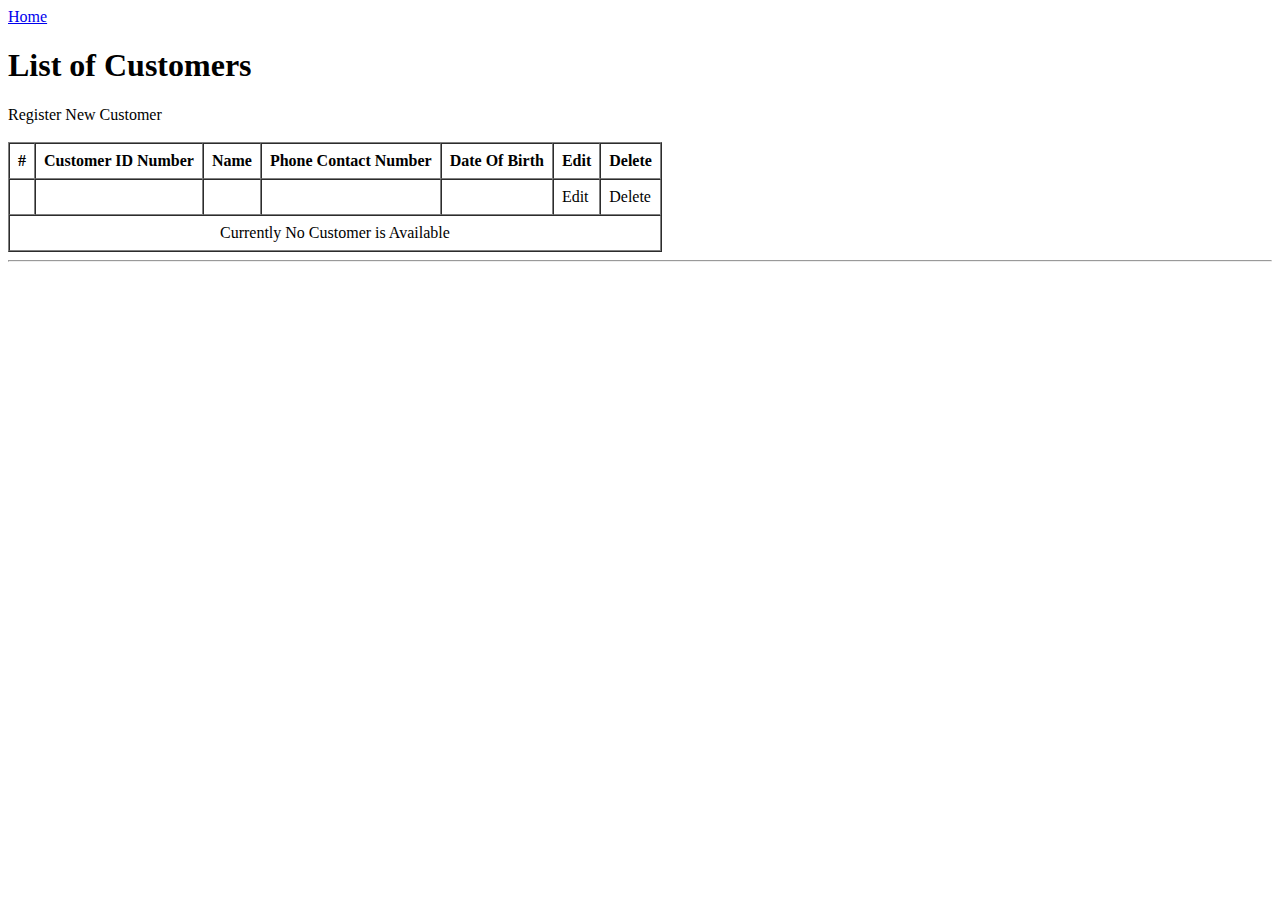
==== src/main/resources/templates/customer/list.html @ 07ccfce9 "message" ====
<!DOCTYPE html>
<html lang="en" xmlns:th="http://www.thymeleaf.org">
<head>
    <meta charset="UTF-8">
    <title>CRM System</title>
</head>
<body>
<div style="width: 100%;">
    <div><a href="/">Home</a></div>
    <div>
        <h1>List of Customers</h1>
        <a th:href="@{/customers/new}">Register New Customer</a><br><br>
    </div>
    <!--  search-->
    <!--        <div>-->
    <!--            <from action="/book/search">-->
    <!--                <fieldset>-->
    <!--                    <input style="width: 200px;" id="searchString" name="searchString" type="text" th:value="${searchString}" placeholder="Enter a string to search">-->
    <!--                <button id="btnSearch" type="submit">Search</button>-->
    <!--                </fieldset>-->
    <!--            </from>-->
    <!--        </div>-->
    <!-- list of books-->


    <div>
        <table border="1" cellpadding="8" cellspacing="0">
        <thead>
        <tr>
            <th scope="col">#</th>
            <th scope="col">Customer ID Number</th>
            <th scope="col">Name</th>
            <th scope="col">Phone Contact Number</th>
            <th scope="col">Date Of Birth</th>
            <th scope="col">Edit</th>
            <th scope="col">Delete</th>

        </tr>
        </thead>
        <tbody>
        <tr th:each="customer, std : ${customers}">
            <th scope="row" th:text="${std.count}"></th>
            <td th:text="${customer.customerNumber}"></td>
            <td th:text="${customer.name}"></td>
            <td th:text="${customer.contacPhonetNumber}"></td>
            <td th:text="${customer.dateOfBirth}"></td>
            <td><a class="btn btn-outline-primary" th:href="@{'/editcustomer/' + ${customer.customerId}}"><i
                    class="fa fa-edit"></i>Edit</a></td>
            <td><a class="btn btn-outline-danger" th:href="@{'/deletecustomer/' + ${customer.customerId}}"
                   th:data-confirm-delete="|Are you sure you want to delete this Customer?|"
                   onclick="if (!confirm(this.getAttribute('data-confirm-delete'))) return false">
                <i class="fa fa-trash"></i>Delete</a></td>

        </tr>
        <tr th:if="${customersCount < 1}">
            <td colspan="10" style="text-align: center">Currently No
                Customer is Available
            </td>
        </tr>

        </tbody>

    </table>
    <hr/>
</div>
</div>
</main>
</body>


</html>
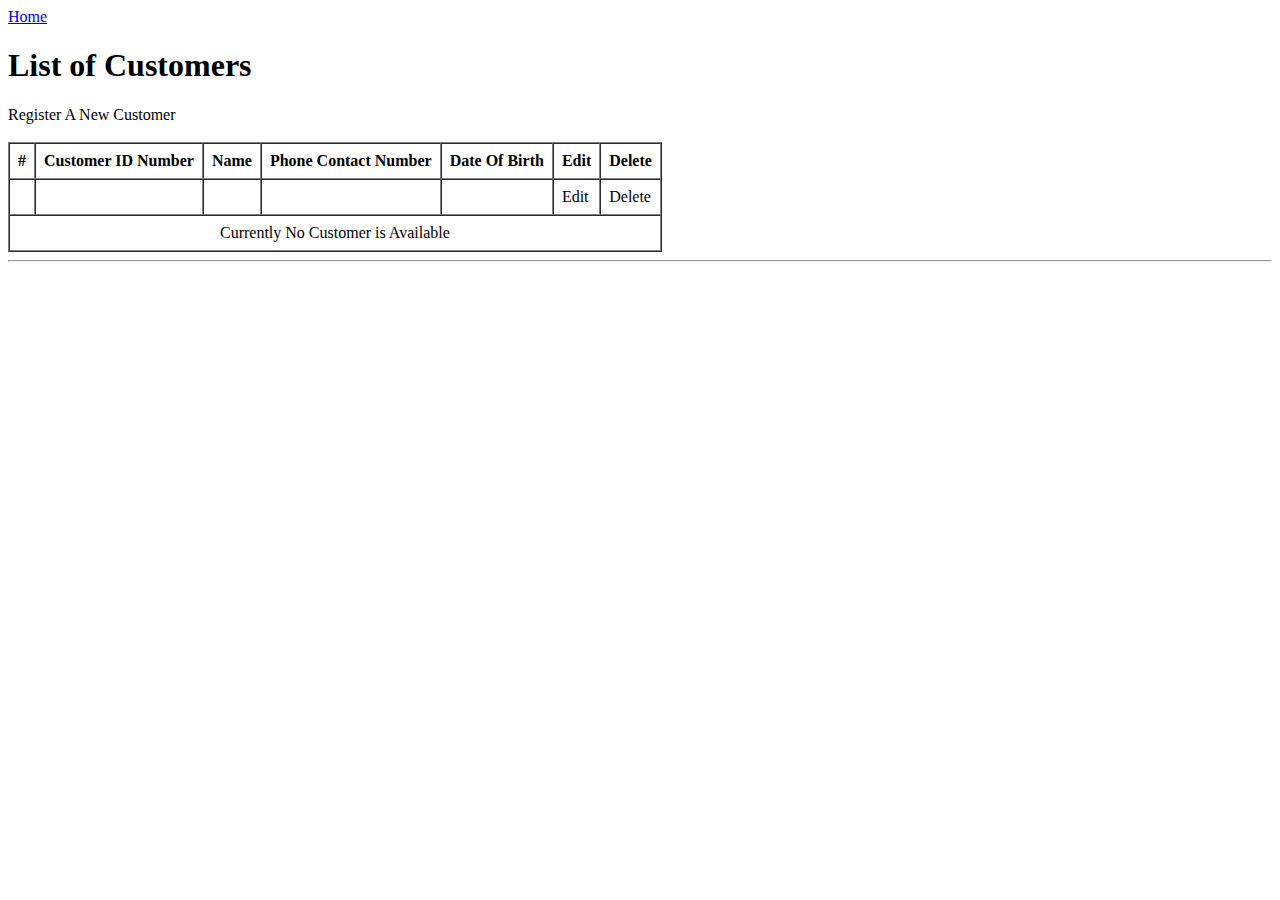
==== commit f4deceb6: "message" ====
--- a/src/main/resources/templates/customer/list.html
+++ b/src/main/resources/templates/customer/list.html
@@ -9,7 +9,7 @@
     <div><a href="/">Home</a></div>
     <div>
         <h1>List of Customers</h1>
-        <a th:href="@{/customers/new}">Register New Customer</a><br><br>
+        <a th:href="@{/customers/new}">Register A New Customer</a><br><br>
     </div>
     <!--  search-->
     <!--        <div>-->
